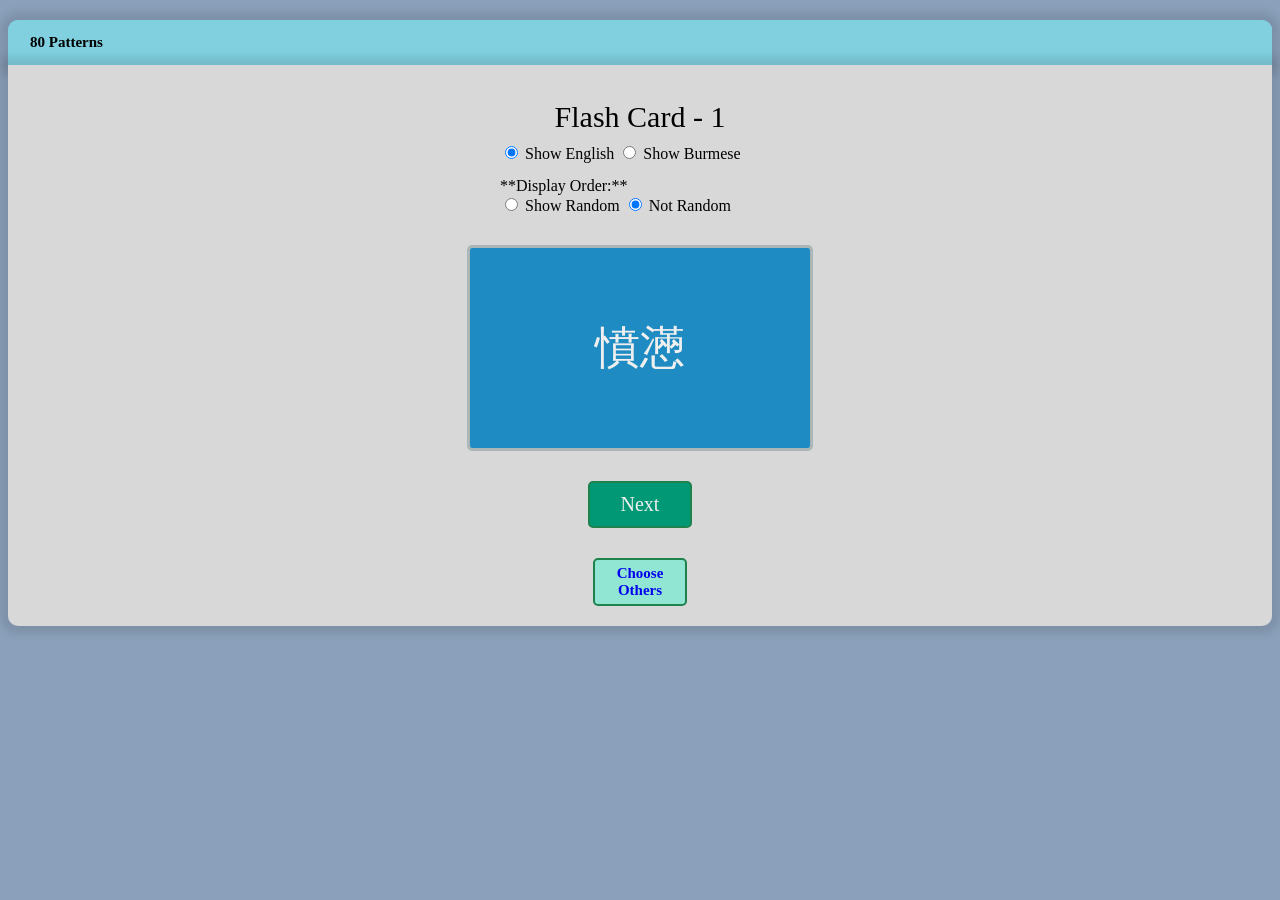
==== flash_card1.html @ cdf81329 "Add files via upload" ====
<!DOCTYPE html>
    <head>
        <title>Flash Card-1</title>
        <meta charset="UTF-8">
        <meta name="viewport" content="width=device-width, initial-scale=1.0">
        <link rel="icon" type="image/x-icon" href="image/favicon.png">
        <link href="./css/main.css" rel="stylesheet" type="text/css"/>
        <link href="./css/responsive.css" rel="stylesheet" type="text/css"/>
        <link href="./css/dropdownmenu.css" rel="stylesheet" type="text/css"/>
        <script src="./js/jquery.min.js"></script>
        <script src="./js/jquery-3.7.1.min.js"></script>
        <script src="./js/flash-card1.js"></script>
    </head>
    <body>
        <div id="includeHtml"></div>
        <div id="repousse2">
            <div id="activityTitle">Flash Card - 1</div>
            <div id="controlArea">
                <div class="cardOrderSelect">
                    <!-- <span>**最初に表示するカード:**</span><br> -->
                    <input type="radio" id="radioCard1" name="firstCardSelect" value="card1" checked>
                    <label for="radioCard1">Show English</label>
                    <input type="radio" id="radioCard2" name="firstCardSelect" value="card2">
                    <label for="radioCard2">Show Burmese</label>
                </div>

                <div class="displayOrderSelect">
                    <span>**Display Order:**</span><br>
                    <input type="radio" id="randomCard" name="displayOrder" value="random">
                    <label for="randomCard">Show Random</label>
                    <input type="radio" id="noRandomCard" name="displayOrder" value="noRandom" checked>
                    <label for="noRandomCard">Not Random</label>
                </div>
            </div>
            <div id="cardArea"></div>
            <div id="buttonArea"></div>
         </div>
         <script>
            $(function() {
               $.get('menubar.html', appndHtml);
               function appndHtml(data) {
                  $("#includeHtml").prepend(data);
               }
            });
         </script>
    </body>
</html>
---- css/main.css ----
html, body {
    background-color: #8BA1BB;
    margin: 0;
    padding: 0;
    -webkit-user-select: none;
    -moz-user-select: none;
    user-select: none;
}
@font-face {
    font-family: Meiryo;
    src: url('meiryo.ttc');
}

div.content {
    background-color: white;
    margin: 20px 8px 20px 8px;
    padding: 10px 8px 20px 8px;
    /*min-width: 350px; */
    box-shadow: 0px 0px 8px 8px rgba(0, 0, 0, 0.1);
    overflow: hidden;
    position: relative;
}

#repousse{
    background-color: #80d0e0;
    margin: 20px 8px 0px 8px;
    /* padding: 10px 8px 20px 8px; */
    box-shadow: 0px 0px 8px 8px rgba(0, 0, 0, 0.1);
    overflow: hidden;
    border-top-left-radius: 10px;
    border-top-right-radius: 10px;
}

#repousse2{
    background-color: #d8d8d8;
    margin: 0px 8px 20px 8px;
    padding: 10px 8px 20px 8px;
    box-shadow: 0px 0px 8px 8px rgba(0, 0, 0, 0.1);
    overflow: hidden;
    border-bottom-left-radius: 10px;
    border-bottom-right-radius: 10px;
}

#activityTitle{
    text-align:center;
    font-size:30px;
    font-family:Meiryo;
    margin-top:25px;
}

#info{
    text-align:center;
    font-size:20px;
    font-family:Meiryo;
    margin-top:30px;
}

#cardArea{
    width:340px;
    height:200px;
    margin:auto;
    margin-top:25px;
    border:3px solid #ABB7B7;
    border-radius:5px;
    position:relative;
    overflow:hidden;
}

.card{
    width:340px;
    height:200px;
    position:absolute;
    text-align:center;
    line-height:200px;
    font-size:45px;
    color:#efefef;
    font-family:Meiryo;
    cursor:pointer;
}

.card2{
    width:340px;
    height:200px;
    position:absolute;
    text-align:left;
    padding-top: 5px;
    padding-left: 5px;
    font-size:25px;
    color:#efefef;
    font-family:Meiryo;
    cursor:pointer;
}

#multiChoiceArea{
    font-family:Meiryo;
    width:340px;
    height:300px;
    margin:auto;
    margin-top:25px;
    border:3px solid #ABB7B7;
    /* background-color: rgb(223, 223, 223); */
    box-shadow: 0px 0px 8px 8px rgba(0, 0, 0, 0.1);
    border-radius:5px;
    position:relative;
    overflow:hidden;
}

#nextButton{
    width:80px;
    text-align:center;
    font-size:20px;
    padding:10px;
    cursor:pointer;
    color:#efefef;
    margin:auto;
    margin-top:30px;
    background-color:#019875;
    border: 2px solid #1E824C;
    border-radius:5px;
    font-family:Meiryo;
}

#nextButton2, #beforeButton{
    width:80px;
    text-align:center;
    font-size:14px;
    padding:10px;
    cursor:pointer;
    color:white;
    margin:auto;
    margin-top:10px;
    background-color:#019875;
    border: 2px solid #1E824C;
    border-radius:5px;
    font-family:Meiryo;
}

#nextButton3{
    width:80px;
    text-align:center;
    font-size:14px;
    padding:10px;
    cursor:pointer;
    color:white;
    margin:auto;
    margin-top:10px;
    background-color:#019875;
    border: 2px solid #1E824C;
    border-radius:5px;
    font-family:Meiryo;
}

#startButton{
    width:80px;
    text-align:center;
    font-size:20px;
    padding:10px;
    cursor:pointer;
    color:#efefef;
    margin:auto;
    margin-top:10px;
    background-color:#019875;
    border: 2px solid #1E824C;
    border-radius:5px;
    font-family:Meiryo;
}

#nextButton:hover{
    opacity:.6;
}

#nextButton2:hover{
    opacity:.6;
}

#nextButton3:hover{
    opacity:.6;
}

#beforeButton:hover{
    opacity:.6;
}

#startButton:hover{
    opacity:.6;
}

#multiButtonArea{
    width:340px;
    height:80px;
    margin-top: 0px;
    margin-left: auto;
    margin-right: auto;
    position:relative;
    overflow:hidden;
    /* border: 2px solid #1E824C;
    border-color: black; */
}

#multiButtonArea2{
    width:340px;
    height:100px;
    margin-top: -20px;
    margin-left: auto;
    margin-right: auto;
    position:relative;
    overflow:hidden;
    vertical-align: middle;
    /* border: 2px solid #1E824C;
    border-color: black; */
}

#buttonArea1, #buttonArea2, #buttonArea3{
    display: inline-block;
    width:110px;
    height:50px;
}

#finalMessage{
    text-align:center;
    font-size:30px;
    margin-top:30px;
    font-family:Meiryo;
}

#otherButton, #otherButton1{
    width:80px;
    text-align:center;
    font-size:15px;
    font-weight:600;
    padding:5px;
    cursor:pointer;
    color:white;
    margin:auto;
    margin-top:30px;
    background-color:#90e6d2;
    border: 2px solid #1E824C;
    border-radius:5px;
    font-family:Meiryo;
}

#otherButton:hover, #otherButton1:hover{
    opacity:.6;
}

#lessonListButton{
    width:80px;
    text-align:center;
    font-size:20px;
    padding:10px;
    cursor:pointer;
    color:white;
    margin:auto;
    margin-top:5px;
    margin-left:7px;
    background-color:#90e6d2;
    border: 2px solid #1E824C;
    border-radius:5px;
    font-family:Meiryo;
    float: left;
}

#lessonListButton2{
    width:80px;
    text-align:center;
    font-size:20px;
    padding:10px;
    cursor:pointer;
    color:white;
    margin:auto;
    margin-top:5px;
    margin-left:7px;
    background-color:#f3a46f;
    border: 2px solid #c0723f;
    border-radius:5px;
    font-family:Meiryo;
    float: left;
}

#lessonListButton3{
    width:80px;
    text-align:center;
    font-size:20px;
    padding:10px;
    cursor:pointer;
    color:white;
    margin:auto;
    margin-top:5px;
    margin-left:7px;
    background-color:#92c5f0;
    border: 2px solid #266599;
    border-radius:5px;
    font-family:Meiryo;
    float: left;
}

#lessonListButton4{
    width:80px;
    text-align:center;
    font-size:20px;
    padding:10px;
    cursor:pointer;
    color:white;
    margin:auto;
    margin-top:5px;
    margin-left:7px;
    background-color:#e8df7a;
    border: 2px solid #9b911c;
    border-radius:5px;
    font-family:Meiryo;
    float: left;
}

#lessonListButton5{
    width:80px;
    text-align:center;
    font-size:20px;
    padding:10px;
    cursor:pointer;
    color:white;
    margin:auto;
    margin-top:5px;
    margin-left:7px;
    background-color:#ebb351;
    border: 2px solid #b38027;
    border-radius:5px;
    font-family:Meiryo;
    float: left;
}

#lessonListButton6{
    width:80px;
    text-align:center;
    font-size:20px;
    padding:10px;
    cursor:pointer;
    color:white;
    margin:auto;
    margin-top:5px;
    margin-left:7px;
    background-color:#92c5f0;
    border: 2px solid #266599;
    border-radius:5px;
    font-family:Meiryo;
    float: left;
}

#lessonListButton:hover{
    opacity:.6;
}

ul {
    list-style-type: none;
    margin: 0;
    padding: 0;
    background-color: #80d0e0;
}


li {
    float: left;
    list-style-type: none;

}

li a {
    display: block;
    color: black;
    text-align: center;
    text-decoration: none;
}

li a:hover {
    background-color: gray;
}

#lessonListArea1{
    width:340px;
    height:306px;
    margin:auto;
    margin-top:25px;
    margin-left: auto;
    margin-right: auto;
    /* border:3px solid #ABB7B7; */
    border-radius:5px;
    position:relative;
    overflow:hidden;
}

#lessonListArea2{
    width:340px;
    height:306px;
    margin:auto;
    margin-top:25px;
    margin-left: auto;
    margin-right: auto;
    /* border:3px solid #ABB7B7; */
    border-radius:5px;
    position:relative;
    overflow:hidden;
}

#lessonList {
    background-color: lightseagreen;
    width:40px;
    height:50px;
    color: black;
    display: inline-block;
    padding: 8px 20px;
    font-size: 24px;
    border-radius: 15px;
    margin-bottom: 0px;
    margin-top: 0px;
}

#lessonCategory {
    background-color: lightgray;
    color: black;
    display: inline-block;
    padding: 8px 10px;
    font-size: 32px;
    border-radius: 15px;
    margin-bottom: 0px;
    margin-top: 0px;
}

#lessonFont {
    font-size: 100px;
}

.imageArea{
    display: block;
    margin-left: auto;
    margin-right: auto;
    margin-top:25px;
    width: 50%;
}

.image{
    display: block;
    margin-left: auto;
    margin-right: auto;
    width: 70%;
}

.randomCard, .cardOrderSelect, .displayOrderSelect {
  width: 280px;
  margin-left: auto;
  margin-right: auto;
  text-align: left;
  padding-bottom: 5px;
  padding-top: 5px;
  color: black;
  margin-top: 4px;
  margin-bottom: 0;
  /* background-color: beige; */
}
---- css/responsive.css ----
/* Desktop styles */
@media only screen and (min-width: 768px) {
    div.content {
        margin: 60px 10% 80px 10%;
        padding: 0px 30px 30px 30px;
        min-width: 350px;
        max-width: 650px;
    }

    table.info {
        height: 80px
    }
    
    /* All the td of the table that has a info class */
    table.info td {
        font-size: 14px;
    }
    
    table.info th {
        font-size: 16px;
    }

    div.col {
        width: 45%;
    }
    
    div.col1 {
        margin-right: 10%;
    }
    
    div.col2 {
        float: right;
    }
}

/* Very large screen */
@media only screen and (min-width: 900px) {
    div.content {
        margin-left: auto;
        margin-right: auto;
        width: 650px;
    }
}
---- css/dropdownmenu.css ----
.navbar {
  overflow: hidden;
  background-color: #80d0e0;
  font-family: Meiryo;
}

.navbar a {
  float: left;
  font-size: 16px;
  color: white;
  text-align: center;
  padding: 14px 16px;
  text-decoration: none;
}

.dropdown {
  float: left;
  overflow: hidden;
}

.dropdown .dropbtn {
  cursor: pointer;
  font-size: 15px;
  font-weight:bold;
  border: none;
  outline: none;
  color: black;
  padding: 14px 22px;
  background-color: inherit;
  font-family: inherit;
  margin: 0;
}

.navbar a:hover, .dropdown:hover .dropbtn, .dropbtn:focus {
  background-color: #71b2e4;
}

.dropdown-content {
  display: none;
  position: absolute;
  background-color: #9bcaed;
  font-size: 10px;
  min-width: 100px;
  box-shadow: 0px 8px 16px 0px rgba(0, 0, 0, 0.1);
  z-index: 1;
}

.dropdown-content a {
  float: none;
  color: black;
  padding: 12px 16px;
  text-decoration: none;
  display: block;
  text-align: left;
}

.dropdown-content a:hover {
  background-color: #c1def4;
}

.show {
  display: block;
}
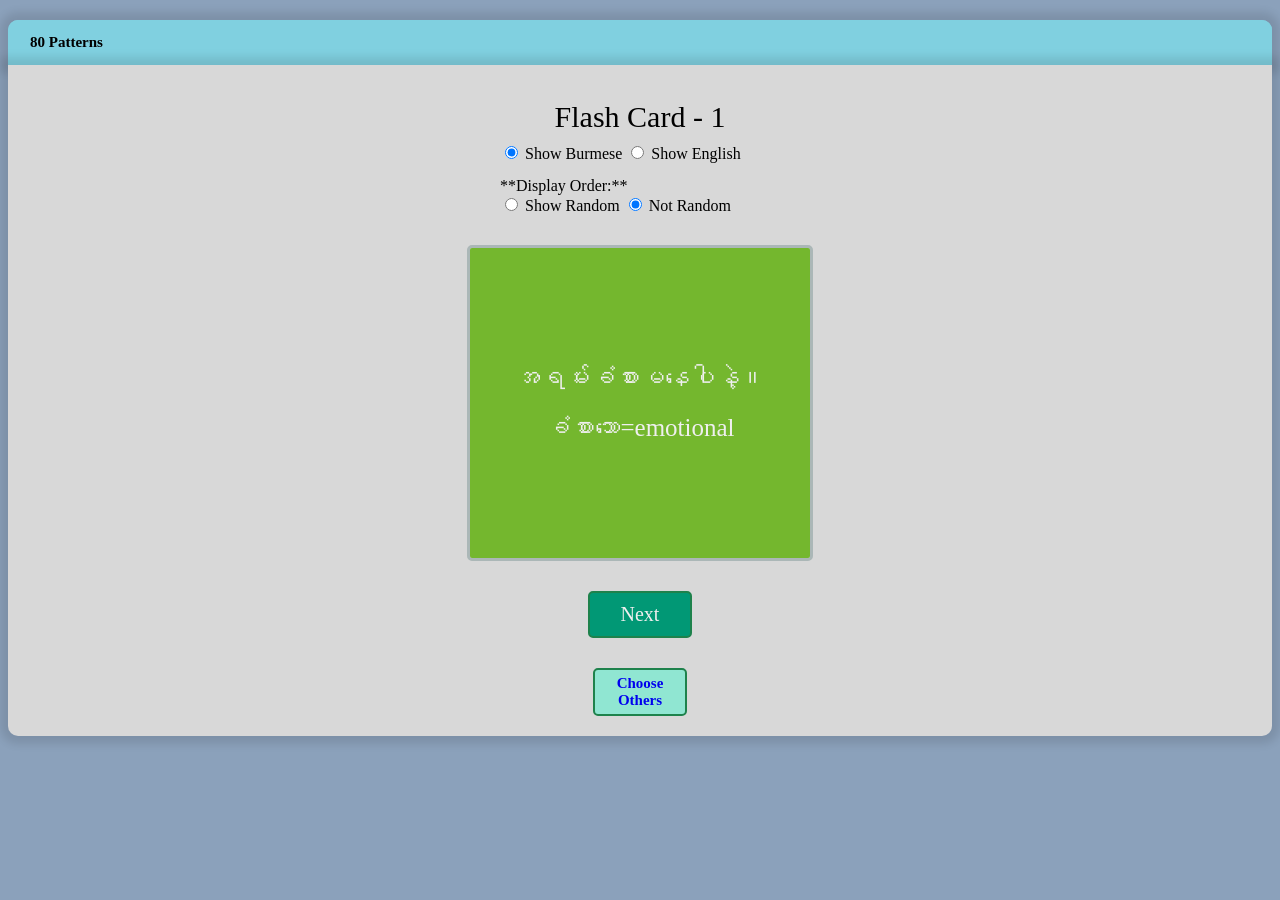
==== commit 6472c2db: "Add files via upload" ====
--- a/flash_card1.html
+++ b/flash_card1.html
@@ -19,9 +19,9 @@
                 <div class="cardOrderSelect">
                     <!-- <span>**最初に表示するカード:**</span><br> -->
                     <input type="radio" id="radioCard1" name="firstCardSelect" value="card1" checked>
-                    <label for="radioCard1">Show English</label>
+                    <label for="radioCard1">Show Burmese</label>
                     <input type="radio" id="radioCard2" name="firstCardSelect" value="card2">
-                    <label for="radioCard2">Show Burmese</label>
+                    <label for="radioCard2">Show English </label>
                 </div>
 
                 <div class="displayOrderSelect">
--- a/css/main.css
+++ b/css/main.css
@@ -57,7 +57,7 @@
 
 #cardArea{
     width:340px;
-    height:200px;
+    height:310px;
     margin:auto;
     margin-top:25px;
     border:3px solid #ABB7B7;
@@ -68,11 +68,22 @@
 
 .card{
     width:340px;
-    height:200px;
+    height:310px;
     position:absolute;
-    text-align:center;
-    line-height:200px;
-    font-size:45px;
+    /* 1. Set the container to a Flexbox */
+    display: flex;
+    /* 2. Vertically center the content */
+    align-items: center;
+    /* 3. Horizontally center the content (the entire block of text) */
+    justify-content: center;
+    /* 4. Allow the centered content to wrap/stack */
+    flex-direction: column;
+    /* Keep text-align for centering individual lines of text */
+    text-align:center;
+    /* REMOVE line-height:310px; */
+    /* line-height:75px; <-- Use a reasonable value like normal or 1.2 if you need specific line spacing. */
+    line-height:50px;
+    font-size:25px;
     color:#efefef;
     font-family:Meiryo;
     cursor:pointer;
@@ -80,7 +91,7 @@
 
 .card2{
     width:340px;
-    height:200px;
+    height:310px;
     position:absolute;
     text-align:left;
     padding-top: 5px;
